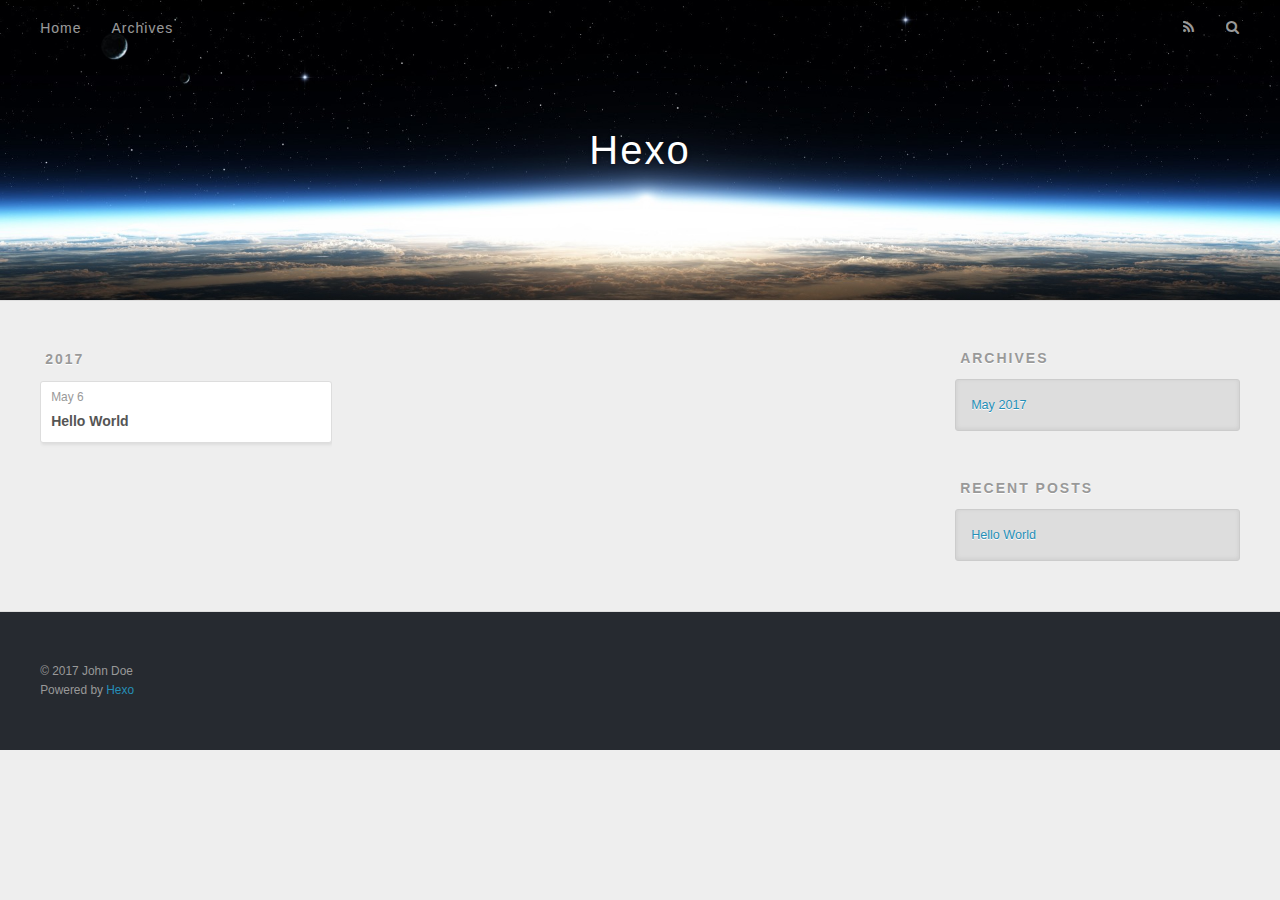
==== archives/index.html @ ad855924 "Site updated: 2017-05-07 00:30:04" ====
<!DOCTYPE html>
<html>
<head>
  <meta charset="utf-8">
  
  <title>Archives | Hexo</title>
  <meta name="viewport" content="width=device-width, initial-scale=1, maximum-scale=1">
  <meta property="og:type" content="website">
<meta property="og:title" content="Hexo">
<meta property="og:url" content="http://yoursite.com/archives/index.html">
<meta property="og:site_name" content="Hexo">
<meta name="twitter:card" content="summary">
<meta name="twitter:title" content="Hexo">
  
    <link rel="alternate" href="/atom.xml" title="Hexo" type="application/atom+xml">
  
  
    <link rel="icon" href="/favicon.png">
  
  
    <link href="//fonts.googleapis.com/css?family=Source+Code+Pro" rel="stylesheet" type="text/css">
  
  <link rel="stylesheet" href="/css/style.css">
  

</head>

<body>
  <div id="container">
    <div id="wrap">
      <header id="header">
  <div id="banner"></div>
  <div id="header-outer" class="outer">
    <div id="header-title" class="inner">
      <h1 id="logo-wrap">
        <a href="/" id="logo">Hexo</a>
      </h1>
      
    </div>
    <div id="header-inner" class="inner">
      <nav id="main-nav">
        <a id="main-nav-toggle" class="nav-icon"></a>
        
          <a class="main-nav-link" href="/">Home</a>
        
          <a class="main-nav-link" href="/archives">Archives</a>
        
      </nav>
      <nav id="sub-nav">
        
          <a id="nav-rss-link" class="nav-icon" href="/atom.xml" title="RSS Feed"></a>
        
        <a id="nav-search-btn" class="nav-icon" title="Search"></a>
      </nav>
      <div id="search-form-wrap">
        <form action="//google.com/search" method="get" accept-charset="UTF-8" class="search-form"><input type="search" name="q" class="search-form-input" placeholder="Search"><button type="submit" class="search-form-submit">&#xF002;</button><input type="hidden" name="sitesearch" value="http://yoursite.com"></form>
      </div>
    </div>
  </div>
</header>
      <div class="outer">
        <section id="main">
  
  
    
    
      
      
      <section class="archives-wrap">
        <div class="archive-year-wrap">
          <a href="/archives/2017" class="archive-year">2017</a>
        </div>
        <div class="archives">
    
    <article class="archive-article archive-type-post">
  <div class="archive-article-inner">
    <header class="archive-article-header">
      <a href="/2017/05/06/hello-world/" class="archive-article-date">
  <time datetime="2017-05-07T06:45:15.000Z" itemprop="datePublished">May 6</time>
</a>
      
  
    <h1 itemprop="name">
      <a class="archive-article-title" href="/2017/05/06/hello-world/">Hello World</a>
    </h1>
  

    </header>
  </div>
</article>
  
  
    </div></section>
  

</section>
        
          <aside id="sidebar">
  
    

  
    

  
    
  
    
  <div class="widget-wrap">
    <h3 class="widget-title">Archives</h3>
    <div class="widget">
      <ul class="archive-list"><li class="archive-list-item"><a class="archive-list-link" href="/archives/2017/05/">May 2017</a></li></ul>
    </div>
  </div>


  
    
  <div class="widget-wrap">
    <h3 class="widget-title">Recent Posts</h3>
    <div class="widget">
      <ul>
        
          <li>
            <a href="/2017/05/06/hello-world/">Hello World</a>
          </li>
        
      </ul>
    </div>
  </div>

  
</aside>
        
      </div>
      <footer id="footer">
  
  <div class="outer">
    <div id="footer-info" class="inner">
      &copy; 2017 John Doe<br>
      Powered by <a href="http://hexo.io/" target="_blank">Hexo</a>
    </div>
  </div>
</footer>
    </div>
    <nav id="mobile-nav">
  
    <a href="/" class="mobile-nav-link">Home</a>
  
    <a href="/archives" class="mobile-nav-link">Archives</a>
  
</nav>
    

<script src="//ajax.googleapis.com/ajax/libs/jquery/2.0.3/jquery.min.js"></script>


  <link rel="stylesheet" href="/fancybox/jquery.fancybox.css">
  <script src="/fancybox/jquery.fancybox.pack.js"></script>


<script src="/js/script.js"></script>

  </div>
</body>
</html>
---- css/style.css ----
body {
  width: 100%;
}
body:before,
body:after {
  content: "";
  display: table;
}
body:after {
  clear: both;
}
html,
body,
div,
span,
applet,
object,
iframe,
h1,
h2,
h3,
h4,
h5,
h6,
p,
blockquote,
pre,
a,
abbr,
acronym,
address,
big,
cite,
code,
del,
dfn,
em,
img,
ins,
kbd,
q,
s,
samp,
small,
strike,
strong,
sub,
sup,
tt,
var,
dl,
dt,
dd,
ol,
ul,
li,
fieldset,
form,
label,
legend,
table,
caption,
tbody,
tfoot,
thead,
tr,
th,
td {
  margin: 0;
  padding: 0;
  border: 0;
  outline: 0;
  font-weight: inherit;
  font-style: inherit;
  font-family: inherit;
  font-size: 100%;
  vertical-align: baseline;
}
body {
  line-height: 1;
  color: #000;
  background: #fff;
}
ol,
ul {
  list-style: none;
}
table {
  border-collapse: separate;
  border-spacing: 0;
  vertical-align: middle;
}
caption,
th,
td {
  text-align: left;
  font-weight: normal;
  vertical-align: middle;
}
a img {
  border: none;
}
input,
button {
  margin: 0;
  padding: 0;
}
input::-moz-focus-inner,
button::-moz-focus-inner {
  border: 0;
  padding: 0;
}
@font-face {
  font-family: FontAwesome;
  font-style: normal;
  font-weight: normal;
  src: url("fonts/fontawesome-webfont.eot?v=#4.0.3");
  src: url("fonts/fontawesome-webfont.eot?#iefix&v=#4.0.3") format("embedded-opentype"), url("fonts/fontawesome-webfont.woff?v=#4.0.3") format("woff"), url("fonts/fontawesome-webfont.ttf?v=#4.0.3") format("truetype"), url("fonts/fontawesome-webfont.svg#fontawesomeregular?v=#4.0.3") format("svg");
}
html,
body,
#container {
  height: 100%;
}
body {
  background: #eee;
  font: 14px "Helvetica Neue", Helvetica, Arial, sans-serif;
  -webkit-text-size-adjust: 100%;
}
.outer {
  max-width: 1220px;
  margin: 0 auto;
  padding: 0 20px;
}
.outer:before,
.outer:after {
  content: "";
  display: table;
}
.outer:after {
  clear: both;
}
.inner {
  display: inline;
  float: left;
  width: 98.33333333333333%;
  margin: 0 0.833333333333333%;
}
.left,
.alignleft {
  float: left;
}
.right,
.alignright {
  float: right;
}
.clear {
  clear: both;
}
#container {
  position: relative;
}
.mobile-nav-on {
  overflow: hidden;
}
#wrap {
  height: 100%;
  width: 100%;
  position: absolute;
  top: 0;
  left: 0;
  -webkit-transition: 0.2s ease-out;
  -moz-transition: 0.2s ease-out;
  -ms-transition: 0.2s ease-out;
  transition: 0.2s ease-out;
  z-index: 1;
  background: #eee;
}
.mobile-nav-on #wrap {
  left: 280px;
}
@media screen and (min-width: 768px) {
  #main {
    display: inline;
    float: left;
    width: 73.33333333333333%;
    margin: 0 0.833333333333333%;
  }
}
.article-date,
.article-category-link,
.archive-year,
.widget-title {
  text-decoration: none;
  text-transform: uppercase;
  letter-spacing: 2px;
  color: #999;
  margin-bottom: 1em;
  margin-left: 5px;
  line-height: 1em;
  text-shadow: 0 1px #fff;
  font-weight: bold;
}
.article-inner,
.archive-article-inner {
  background: #fff;
  -webkit-box-shadow: 1px 2px 3px #ddd;
  box-shadow: 1px 2px 3px #ddd;
  border: 1px solid #ddd;
  border-radius: 3px;
}
.article-entry h1,
.widget h1 {
  font-size: 2em;
}
.article-entry h2,
.widget h2 {
  font-size: 1.5em;
}
.article-entry h3,
.widget h3 {
  font-size: 1.3em;
}
.article-entry h4,
.widget h4 {
  font-size: 1.2em;
}
.article-entry h5,
.widget h5 {
  font-size: 1em;
}
.article-entry h6,
.widget h6 {
  font-size: 1em;
  color: #999;
}
.article-entry hr,
.widget hr {
  border: 1px dashed #ddd;
}
.article-entry strong,
.widget strong {
  font-weight: bold;
}
.article-entry em,
.widget em,
.article-entry cite,
.widget cite {
  font-style: italic;
}
.article-entry sup,
.widget sup,
.article-entry sub,
.widget sub {
  font-size: 0.75em;
  line-height: 0;
  position: relative;
  vertical-align: baseline;
}
.article-entry sup,
.widget sup {
  top: -0.5em;
}
.article-entry sub,
.widget sub {
  bottom: -0.2em;
}
.article-entry small,
.widget small {
  font-size: 0.85em;
}
.article-entry acronym,
.widget acronym,
.article-entry abbr,
.widget abbr {
  border-bottom: 1px dotted;
}
.article-entry ul,
.widget ul,
.article-entry ol,
.widget ol,
.article-entry dl,
.widget dl {
  margin: 0 20px;
  line-height: 1.6em;
}
.article-entry ul ul,
.widget ul ul,
.article-entry ol ul,
.widget ol ul,
.article-entry ul ol,
.widget ul ol,
.article-entry ol ol,
.widget ol ol {
  margin-top: 0;
  margin-bottom: 0;
}
.article-entry ul,
.widget ul {
  list-style: disc;
}
.article-entry ol,
.widget ol {
  list-style: decimal;
}
.article-entry dt,
.widget dt {
  font-weight: bold;
}
#header {
  height: 300px;
  position: relative;
  border-bottom: 1px solid #ddd;
}
#header:before,
#header:after {
  content: "";
  position: absolute;
  left: 0;
  right: 0;
  height: 40px;
}
#header:before {
  top: 0;
  background: -webkit-linear-gradient(rgba(0,0,0,0.2), transparent);
  background: -moz-linear-gradient(rgba(0,0,0,0.2), transparent);
  background: -ms-linear-gradient(rgba(0,0,0,0.2), transparent);
  background: linear-gradient(rgba(0,0,0,0.2), transparent);
}
#header:after {
  bottom: 0;
  background: -webkit-linear-gradient(transparent, rgba(0,0,0,0.2));
  background: -moz-linear-gradient(transparent, rgba(0,0,0,0.2));
  background: -ms-linear-gradient(transparent, rgba(0,0,0,0.2));
  background: linear-gradient(transparent, rgba(0,0,0,0.2));
}
#header-outer {
  height: 100%;
  position: relative;
}
#header-inner {
  position: relative;
  overflow: hidden;
}
#banner {
  position: absolute;
  top: 0;
  left: 0;
  width: 100%;
  height: 100%;
  background: url("images/banner.jpg") center #000;
  -webkit-background-size: cover;
  -moz-background-size: cover;
  background-size: cover;
  z-index: -1;
}
#header-title {
  text-align: center;
  height: 40px;
  position: absolute;
  top: 50%;
  left: 0;
  margin-top: -20px;
}
#logo,
#subtitle {
  text-decoration: none;
  color: #fff;
  font-weight: 300;
  text-shadow: 0 1px 4px rgba(0,0,0,0.3);
}
#logo {
  font-size: 40px;
  line-height: 40px;
  letter-spacing: 2px;
}
#subtitle {
  font-size: 16px;
  line-height: 16px;
  letter-spacing: 1px;
}
#subtitle-wrap {
  margin-top: 16px;
}
#main-nav {
  float: left;
  margin-left: -15px;
}
.nav-icon,
.main-nav-link {
  float: left;
  color: #fff;
  opacity: 0.6;
  text-decoration: none;
  text-shadow: 0 1px rgba(0,0,0,0.2);
  -webkit-transition: opacity 0.2s;
  -moz-transition: opacity 0.2s;
  -ms-transition: opacity 0.2s;
  transition: opacity 0.2s;
  display: block;
  padding: 20px 15px;
}
.nav-icon:hover,
.main-nav-link:hover {
  opacity: 1;
}
.nav-icon {
  font-family: FontAwesome;
  text-align: center;
  font-size: 14px;
  width: 14px;
  height: 14px;
  padding: 20px 15px;
  position: relative;
  cursor: pointer;
}
.main-nav-link {
  font-weight: 300;
  letter-spacing: 1px;
}
@media screen and (max-width: 479px) {
  .main-nav-link {
    display: none;
  }
}
#main-nav-toggle {
  display: none;
}
#main-nav-toggle:before {
  content: "\f0c9";
}
@media screen and (max-width: 479px) {
  #main-nav-toggle {
    display: block;
  }
}
#sub-nav {
  float: right;
  margin-right: -15px;
}
#nav-rss-link:before {
  content: "\f09e";
}
#nav-search-btn:before {
  content: "\f002";
}
#search-form-wrap {
  position: absolute;
  top: 15px;
  width: 150px;
  height: 30px;
  right: -150px;
  opacity: 0;
  -webkit-transition: 0.2s ease-out;
  -moz-transition: 0.2s ease-out;
  -ms-transition: 0.2s ease-out;
  transition: 0.2s ease-out;
}
#search-form-wrap.on {
  opacity: 1;
  right: 0;
}
@media screen and (max-width: 479px) {
  #search-form-wrap {
    width: 100%;
    right: -100%;
  }
}
.search-form {
  position: absolute;
  top: 0;
  left: 0;
  right: 0;
  background: #fff;
  padding: 5px 15px;
  border-radius: 15px;
  -webkit-box-shadow: 0 0 10px rgba(0,0,0,0.3);
  box-shadow: 0 0 10px rgba(0,0,0,0.3);
}
.search-form-input {
  border: none;
  background: none;
  color: #555;
  width: 100%;
  font: 13px "Helvetica Neue", Helvetica, Arial, sans-serif;
  outline: none;
}
.search-form-input::-webkit-search-results-decoration,
.search-form-input::-webkit-search-cancel-button {
  -webkit-appearance: none;
}
.search-form-submit {
  position: absolute;
  top: 50%;
  right: 10px;
  margin-top: -7px;
  font: 13px FontAwesome;
  border: none;
  background: none;
  color: #bbb;
  cursor: pointer;
}
.search-form-submit:hover,
.search-form-submit:focus {
  color: #777;
}
.article {
  margin: 50px 0;
}
.article-inner {
  overflow: hidden;
}
.article-meta:before,
.article-meta:after {
  content: "";
  display: table;
}
.article-meta:after {
  clear: both;
}
.article-date {
  float: left;
}
.article-category {
  float: left;
  line-height: 1em;
  color: #ccc;
  text-shadow: 0 1px #fff;
  margin-left: 8px;
}
.article-category:before {
  content: "\2022";
}
.article-category-link {
  margin: 0 12px 1em;
}
.article-header {
  padding: 20px 20px 0;
}
.article-title {
  text-decoration: none;
  font-size: 2em;
  font-weight: bold;
  color: #555;
  line-height: 1.1em;
  -webkit-transition: color 0.2s;
  -moz-transition: color 0.2s;
  -ms-transition: color 0.2s;
  transition: color 0.2s;
}
a.article-title:hover {
  color: #258fb8;
}
.article-entry {
  color: #555;
  padding: 0 20px;
}
.article-entry:before,
.article-entry:after {
  content: "";
  display: table;
}
.article-entry:after {
  clear: both;
}
.article-entry p,
.article-entry table {
  line-height: 1.6em;
  margin: 1.6em 0;
}
.article-entry h1,
.article-entry h2,
.article-entry h3,
.article-entry h4,
.article-entry h5,
.article-entry h6 {
  font-weight: bold;
}
.article-entry h1,
.article-entry h2,
.article-entry h3,
.article-entry h4,
.article-entry h5,
.article-entry h6 {
  line-height: 1.1em;
  margin: 1.1em 0;
}
.article-entry a {
  color: #258fb8;
  text-decoration: none;
}
.article-entry a:hover {
  text-decoration: underline;
}
.article-entry ul,
.article-entry ol,
.article-entry dl {
  margin-top: 1.6em;
  margin-bottom: 1.6em;
}
.article-entry img,
.article-entry video {
  max-width: 100%;
  height: auto;
  display: block;
  margin: auto;
}
.article-entry iframe {
  border: none;
}
.article-entry table {
  width: 100%;
  border-collapse: collapse;
  border-spacing: 0;
}
.article-entry th {
  font-weight: bold;
  border-bottom: 3px solid #ddd;
  padding-bottom: 0.5em;
}
.article-entry td {
  border-bottom: 1px solid #ddd;
  padding: 10px 0;
}
.article-entry blockquote {
  font-family: Georgia, "Times New Roman", serif;
  font-size: 1.4em;
  margin: 1.6em 20px;
  text-align: center;
}
.article-entry blockquote footer {
  font-size: 14px;
  margin: 1.6em 0;
  font-family: "Helvetica Neue", Helvetica, Arial, sans-serif;
}
.article-entry blockquote footer cite:before {
  content: "—";
  padding: 0 0.5em;
}
.article-entry .pullquote {
  text-align: left;
  width: 45%;
  margin: 0;
}
.article-entry .pullquote.left {
  margin-left: 0.5em;
  margin-right: 1em;
}
.article-entry .pullquote.right {
  margin-right: 0.5em;
  margin-left: 1em;
}
.article-entry .caption {
  color: #999;
  display: block;
  font-size: 0.9em;
  margin-top: 0.5em;
  position: relative;
  text-align: center;
}
.article-entry .video-container {
  position: relative;
  padding-top: 56.25%;
  height: 0;
  overflow: hidden;
}
.article-entry .video-container iframe,
.article-entry .video-container object,
.article-entry .video-container embed {
  position: absolute;
  top: 0;
  left: 0;
  width: 100%;
  height: 100%;
  margin-top: 0;
}
.article-more-link a {
  display: inline-block;
  line-height: 1em;
  padding: 6px 15px;
  border-radius: 15px;
  background: #eee;
  color: #999;
  text-shadow: 0 1px #fff;
  text-decoration: none;
}
.article-more-link a:hover {
  background: #258fb8;
  color: #fff;
  text-decoration: none;
  text-shadow: 0 1px #1e7293;
}
.article-footer {
  font-size: 0.85em;
  line-height: 1.6em;
  border-top: 1px solid #ddd;
  padding-top: 1.6em;
  margin: 0 20px 20px;
}
.article-footer:before,
.article-footer:after {
  content: "";
  display: table;
}
.article-footer:after {
  clear: both;
}
.article-footer a {
  color: #999;
  text-decoration: none;
}
.article-footer a:hover {
  color: #555;
}
.article-tag-list-item {
  float: left;
  margin-right: 10px;
}
.article-tag-list-link:before {
  content: "#";
}
.article-comment-link {
  float: right;
}
.article-comment-link:before {
  content: "\f075";
  font-family: FontAwesome;
  padding-right: 8px;
}
.article-share-link {
  cursor: pointer;
  float: right;
  margin-left: 20px;
}
.article-share-link:before {
  content: "\f064";
  font-family: FontAwesome;
  padding-right: 6px;
}
#article-nav {
  position: relative;
}
#article-nav:before,
#article-nav:after {
  content: "";
  display: table;
}
#article-nav:after {
  clear: both;
}
@media screen and (min-width: 768px) {
  #article-nav {
    margin: 50px 0;
  }
  #article-nav:before {
    width: 8px;
    height: 8px;
    position: absolute;
    top: 50%;
    left: 50%;
    margin-top: -4px;
    margin-left: -4px;
    content: "";
    border-radius: 50%;
    background: #ddd;
    -webkit-box-shadow: 0 1px 2px #fff;
    box-shadow: 0 1px 2px #fff;
  }
}
.article-nav-link-wrap {
  text-decoration: none;
  text-shadow: 0 1px #fff;
  color: #999;
  -webkit-box-sizing: border-box;
  -moz-box-sizing: border-box;
  box-sizing: border-box;
  margin-top: 50px;
  text-align: center;
  display: block;
}
.article-nav-link-wrap:hover {
  color: #555;
}
@media screen and (min-width: 768px) {
  .article-nav-link-wrap {
    width: 50%;
    margin-top: 0;
  }
}
@media screen and (min-width: 768px) {
  #article-nav-newer {
    float: left;
    text-align: right;
    padding-right: 20px;
  }
}
@media screen and (min-width: 768px) {
  #article-nav-older {
    float: right;
    text-align: left;
    padding-left: 20px;
  }
}
.article-nav-caption {
  text-transform: uppercase;
  letter-spacing: 2px;
  color: #ddd;
  line-height: 1em;
  font-weight: bold;
}
#article-nav-newer .article-nav-caption {
  margin-right: -2px;
}
.article-nav-title {
  font-size: 0.85em;
  line-height: 1.6em;
  margin-top: 0.5em;
}
.article-share-box {
  position: absolute;
  display: none;
  background: #fff;
  -webkit-box-shadow: 1px 2px 10px rgba(0,0,0,0.2);
  box-shadow: 1px 2px 10px rgba(0,0,0,0.2);
  border-radius: 3px;
  margin-left: -145px;
  overflow: hidden;
  z-index: 1;
}
.article-share-box.on {
  display: block;
}
.article-share-input {
  width: 100%;
  background: none;
  -webkit-box-sizing: border-box;
  -moz-box-sizing: border-box;
  box-sizing: border-box;
  font: 14px "Helvetica Neue", Helvetica, Arial, sans-serif;
  padding: 0 15px;
  color: #555;
  outline: none;
  border: 1px solid #ddd;
  border-radius: 3px 3px 0 0;
  height: 36px;
  line-height: 36px;
}
.article-share-links {
  background: #eee;
}
.article-share-links:before,
.article-share-links:after {
  content: "";
  display: table;
}
.article-share-links:after {
  clear: both;
}
.article-share-twitter,
.article-share-facebook,
.article-share-pinterest,
.article-share-google {
  width: 50px;
  height: 36px;
  display: block;
  float: left;
  position: relative;
  color: #999;
  text-shadow: 0 1px #fff;
}
.article-share-twitter:before,
.article-share-facebook:before,
.article-share-pinterest:before,
.article-share-google:before {
  font-size: 20px;
  font-family: FontAwesome;
  width: 20px;
  height: 20px;
  position: absolute;
  top: 50%;
  left: 50%;
  margin-top: -10px;
  margin-left: -10px;
  text-align: center;
}
.article-share-twitter:hover,
.article-share-facebook:hover,
.article-share-pinterest:hover,
.article-share-google:hover {
  color: #fff;
}
.article-share-twitter:before {
  content: "\f099";
}
.article-share-twitter:hover {
  background: #00aced;
  text-shadow: 0 1px #008abe;
}
.article-share-facebook:before {
  content: "\f09a";
}
.article-share-facebook:hover {
  background: #3b5998;
  text-shadow: 0 1px #2f477a;
}
.article-share-pinterest:before {
  content: "\f0d2";
}
.article-share-pinterest:hover {
  background: #cb2027;
  text-shadow: 0 1px #a21a1f;
}
.article-share-google:before {
  content: "\f0d5";
}
.article-share-google:hover {
  background: #dd4b39;
  text-shadow: 0 1px #be3221;
}
.article-gallery {
  background: #000;
  position: relative;
}
.article-gallery-photos {
  position: relative;
  overflow: hidden;
}
.article-gallery-img {
  display: none;
  max-width: 100%;
}
.article-gallery-img:first-child {
  display: block;
}
.article-gallery-img.loaded {
  position: absolute;
  display: block;
}
.article-gallery-img img {
  display: block;
  max-width: 100%;
  margin: 0 auto;
}
#comments {
  background: #fff;
  -webkit-box-shadow: 1px 2px 3px #ddd;
  box-shadow: 1px 2px 3px #ddd;
  padding: 20px;
  border: 1px solid #ddd;
  border-radius: 3px;
  margin: 50px 0;
}
#comments a {
  color: #258fb8;
}
.archives-wrap {
  margin: 50px 0;
}
.archives:before,
.archives:after {
  content: "";
  display: table;
}
.archives:after {
  clear: both;
}
.archive-year-wrap {
  margin-bottom: 1em;
}
.archives {
  -webkit-column-gap: 10px;
  -moz-column-gap: 10px;
  column-gap: 10px;
}
@media screen and (min-width: 480px) and (max-width: 767px) {
  .archives {
    -webkit-column-count: 2;
    -moz-column-count: 2;
    column-count: 2;
  }
}
@media screen and (min-width: 768px) {
  .archives {
    -webkit-column-count: 3;
    -moz-column-count: 3;
    column-count: 3;
  }
}
.archive-article {
  -webkit-column-break-inside: avoid;
  page-break-inside: avoid;
  overflow: hidden;
  break-inside: avoid-column;
}
.archive-article-inner {
  padding: 10px;
  margin-bottom: 15px;
}
.archive-article-title {
  text-decoration: none;
  font-weight: bold;
  color: #555;
  -webkit-transition: color 0.2s;
  -moz-transition: color 0.2s;
  -ms-transition: color 0.2s;
  transition: color 0.2s;
  line-height: 1.6em;
}
.archive-article-title:hover {
  color: #258fb8;
}
.archive-article-footer {
  margin-top: 1em;
}
.archive-article-date {
  color: #999;
  text-decoration: none;
  font-size: 0.85em;
  line-height: 1em;
  margin-bottom: 0.5em;
  display: block;
}
#page-nav {
  margin: 50px auto;
  background: #fff;
  -webkit-box-shadow: 1px 2px 3px #ddd;
  box-shadow: 1px 2px 3px #ddd;
  border: 1px solid #ddd;
  border-radius: 3px;
  text-align: center;
  color: #999;
  overflow: hidden;
}
#page-nav:before,
#page-nav:after {
  content: "";
  display: table;
}
#page-nav:after {
  clear: both;
}
#page-nav a,
#page-nav span {
  padding: 10px 20px;
  line-height: 1;
  height: 2ex;
}
#page-nav a {
  color: #999;
  text-decoration: none;
}
#page-nav a:hover {
  background: #999;
  color: #fff;
}
#page-nav .prev {
  float: left;
}
#page-nav .next {
  float: right;
}
#page-nav .page-number {
  display: inline-block;
}
@media screen and (max-width: 479px) {
  #page-nav .page-number {
    display: none;
  }
}
#page-nav .current {
  color: #555;
  font-weight: bold;
}
#page-nav .space {
  color: #ddd;
}
#footer {
  background: #262a30;
  padding: 50px 0;
  border-top: 1px solid #ddd;
  color: #999;
}
#footer a {
  color: #258fb8;
  text-decoration: none;
}
#footer a:hover {
  text-decoration: underline;
}
#footer-info {
  line-height: 1.6em;
  font-size: 0.85em;
}
.article-entry pre,
.article-entry .highlight {
  background: #2d2d2d;
  margin: 0 -20px;
  padding: 15px 20px;
  border-style: solid;
  border-color: #ddd;
  border-width: 1px 0;
  overflow: auto;
  color: #ccc;
  line-height: 22.400000000000002px;
}
.article-entry .highlight .gutter pre,
.article-entry .gist .gist-file .gist-data .line-numbers {
  color: #666;
  font-size: 0.85em;
}
.article-entry pre,
.article-entry code {
  font-family: "Source Code Pro", Consolas, Monaco, Menlo, Consolas, monospace;
}
.article-entry code {
  background: #eee;
  text-shadow: 0 1px #fff;
  padding: 0 0.3em;
}
.article-entry pre code {
  background: none;
  text-shadow: none;
  padding: 0;
}
.article-entry .highlight pre {
  border: none;
  margin: 0;
  padding: 0;
}
.article-entry .highlight table {
  margin: 0;
  width: auto;
}
.article-entry .highlight td {
  border: none;
  padding: 0;
}
.article-entry .highlight figcaption {
  font-size: 0.85em;
  color: #999;
  line-height: 1em;
  margin-bottom: 1em;
}
.article-entry .highlight figcaption:before,
.article-entry .highlight figcaption:after {
  content: "";
  display: table;
}
.article-entry .highlight figcaption:after {
  clear: both;
}
.article-entry .highlight figcaption a {
  float: right;
}
.article-entry .highlight .gutter pre {
  text-align: right;
  padding-right: 20px;
}
.article-entry .highlight .line {
  height: 22.400000000000002px;
}
.article-entry .highlight .line.marked {
  background: #515151;
}
.article-entry .gist {
  margin: 0 -20px;
  border-style: solid;
  border-color: #ddd;
  border-width: 1px 0;
  background: #2d2d2d;
  padding: 15px 20px 15px 0;
}
.article-entry .gist .gist-file {
  border: none;
  font-family: "Source Code Pro", Consolas, Monaco, Menlo, Consolas, monospace;
  margin: 0;
}
.article-entry .gist .gist-file .gist-data {
  background: none;
  border: none;
}
.article-entry .gist .gist-file .gist-data .line-numbers {
  background: none;
  border: none;
  padding: 0 20px 0 0;
}
.article-entry .gist .gist-file .gist-data .line-data {
  padding: 0 !important;
}
.article-entry .gist .gist-file .highlight {
  margin: 0;
  padding: 0;
  border: none;
}
.article-entry .gist .gist-file .gist-meta {
  background: #2d2d2d;
  color: #999;
  font: 0.85em "Helvetica Neue", Helvetica, Arial, sans-serif;
  text-shadow: 0 0;
  padding: 0;
  margin-top: 1em;
  margin-left: 20px;
}
.article-entry .gist .gist-file .gist-meta a {
  color: #258fb8;
  font-weight: normal;
}
.article-entry .gist .gist-file .gist-meta a:hover {
  text-decoration: underline;
}
pre .comment,
pre .title {
  color: #999;
}
pre .variable,
pre .attribute,
pre .tag,
pre .regexp,
pre .ruby .constant,
pre .xml .tag .title,
pre .xml .pi,
pre .xml .doctype,
pre .html .doctype,
pre .css .id,
pre .css .class,
pre .css .pseudo {
  color: #f2777a;
}
pre .number,
pre .preprocessor,
pre .built_in,
pre .literal,
pre .params,
pre .constant {
  color: #f99157;
}
pre .class,
pre .ruby .class .title,
pre .css .rules .attribute {
  color: #9c9;
}
pre .string,
pre .value,
pre .inheritance,
pre .header,
pre .ruby .symbol,
pre .xml .cdata {
  color: #9c9;
}
pre .css .hexcolor {
  color: #6cc;
}
pre .function,
pre .python .decorator,
pre .python .title,
pre .ruby .function .title,
pre .ruby .title .keyword,
pre .perl .sub,
pre .javascript .title,
pre .coffeescript .title {
  color: #69c;
}
pre .keyword,
pre .javascript .function {
  color: #c9c;
}
@media screen and (max-width: 479px) {
  #mobile-nav {
    position: absolute;
    top: 0;
    left: 0;
    width: 280px;
    height: 100%;
    background: #191919;
    border-right: 1px solid #fff;
  }
}
@media screen and (max-width: 479px) {
  .mobile-nav-link {
    display: block;
    color: #999;
    text-decoration: none;
    padding: 15px 20px;
    font-weight: bold;
  }
  .mobile-nav-link:hover {
    color: #fff;
  }
}
@media screen and (min-width: 768px) {
  #sidebar {
    display: inline;
    float: left;
    width: 23.333333333333332%;
    margin: 0 0.833333333333333%;
  }
}
.widget-wrap {
  margin: 50px 0;
}
.widget {
  color: #777;
  text-shadow: 0 1px #fff;
  background: #ddd;
  -webkit-box-shadow: 0 -1px 4px #ccc inset;
  box-shadow: 0 -1px 4px #ccc inset;
  border: 1px solid #ccc;
  padding: 15px;
  border-radius: 3px;
}
.widget a {
  color: #258fb8;
  text-decoration: none;
}
.widget a:hover {
  text-decoration: underline;
}
.widget ul ul,
.widget ol ul,
.widget dl ul,
.widget ul ol,
.widget ol ol,
.widget dl ol,
.widget ul dl,
.widget ol dl,
.widget dl dl {
  margin-left: 15px;
  list-style: disc;
}
.widget {
  line-height: 1.6em;
  word-wrap: break-word;
  font-size: 0.9em;
}
.widget ul,
.widget ol {
  list-style: none;
  margin: 0;
}
.widget ul ul,
.widget ol ul,
.widget ul ol,
.widget ol ol {
  margin: 0 20px;
}
.widget ul ul,
.widget ol ul {
  list-style: disc;
}
.widget ul ol,
.widget ol ol {
  list-style: decimal;
}
.category-list-count,
.tag-list-count,
.archive-list-count {
  padding-left: 5px;
  color: #999;
  font-size: 0.85em;
}
.category-list-count:before,
.tag-list-count:before,
.archive-list-count:before {
  content: "(";
}
.category-list-count:after,
.tag-list-count:after,
.archive-list-count:after {
  content: ")";
}
.tagcloud a {
  margin-right: 5px;
  display: inline-block;
}
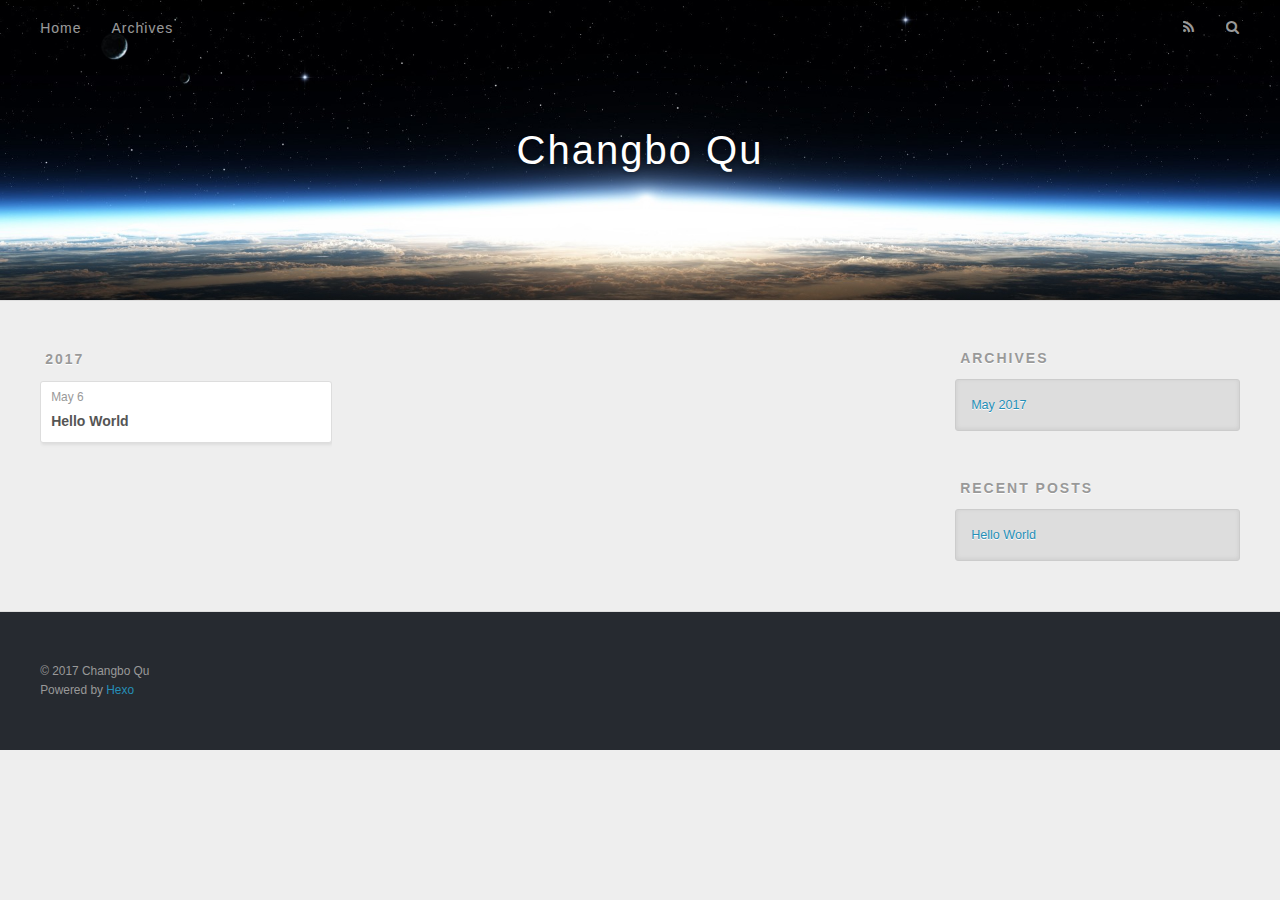
==== commit 030dfc07: "Site updated: 2017-05-07 00:32:12" ====
--- a/archives/index.html
+++ b/archives/index.html
@@ -3,16 +3,16 @@
 <head>
   <meta charset="utf-8">
   
-  <title>Archives | Hexo</title>
+  <title>Archives | Changbo Qu</title>
   <meta name="viewport" content="width=device-width, initial-scale=1, maximum-scale=1">
   <meta property="og:type" content="website">
-<meta property="og:title" content="Hexo">
+<meta property="og:title" content="Changbo Qu">
 <meta property="og:url" content="http://yoursite.com/archives/index.html">
-<meta property="og:site_name" content="Hexo">
+<meta property="og:site_name" content="Changbo Qu">
 <meta name="twitter:card" content="summary">
-<meta name="twitter:title" content="Hexo">
+<meta name="twitter:title" content="Changbo Qu">
   
-    <link rel="alternate" href="/atom.xml" title="Hexo" type="application/atom+xml">
+    <link rel="alternate" href="/atom.xml" title="Changbo Qu" type="application/atom+xml">
   
   
     <link rel="icon" href="/favicon.png">
@@ -33,7 +33,7 @@
   <div id="header-outer" class="outer">
     <div id="header-title" class="inner">
       <h1 id="logo-wrap">
-        <a href="/" id="logo">Hexo</a>
+        <a href="/" id="logo">Changbo Qu</a>
       </h1>
       
     </div>
@@ -137,7 +137,7 @@
   
   <div class="outer">
     <div id="footer-info" class="inner">
-      &copy; 2017 John Doe<br>
+      &copy; 2017 Changbo Qu<br>
       Powered by <a href="http://hexo.io/" target="_blank">Hexo</a>
     </div>
   </div>
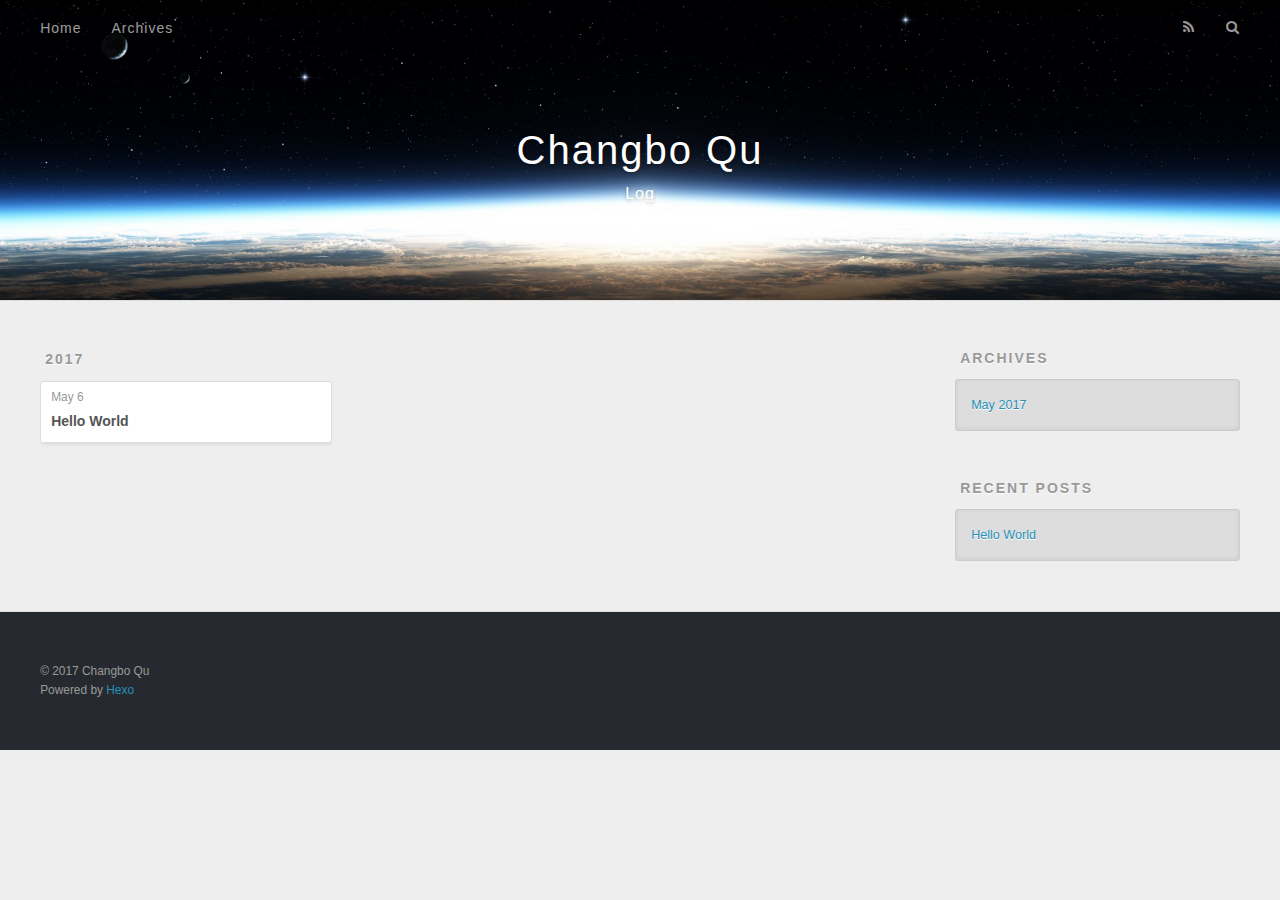
==== commit 2039bdb8: "Site updated: 2017-05-07 00:32:43" ====
--- a/archives/index.html
+++ b/archives/index.html
@@ -35,6 +35,10 @@
       <h1 id="logo-wrap">
         <a href="/" id="logo">Changbo Qu</a>
       </h1>
+      
+        <h2 id="subtitle-wrap">
+          <a href="/" id="subtitle">Log</a>
+        </h2>
       
     </div>
     <div id="header-inner" class="inner">
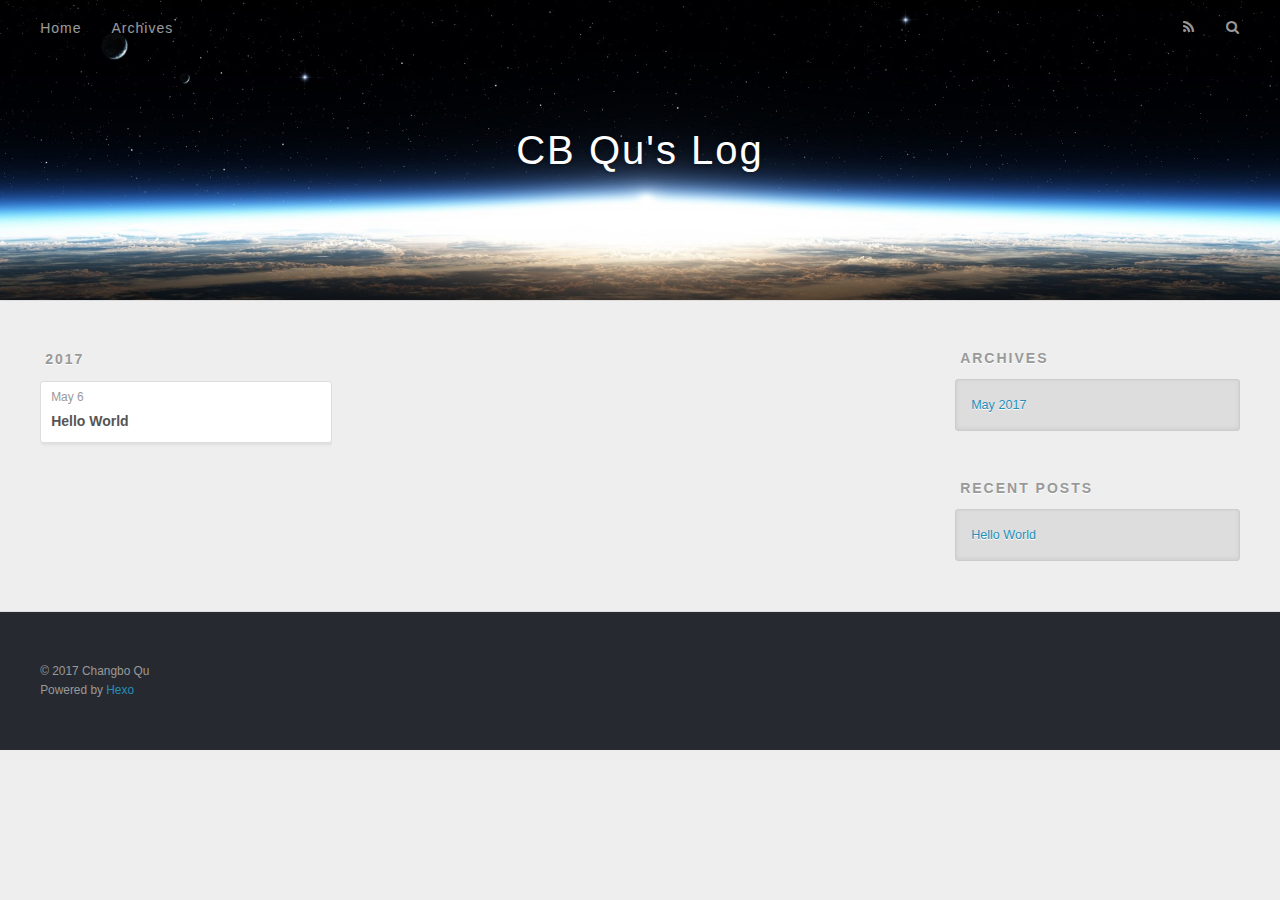
==== commit 89a14133: "Site updated: 2017-05-07 00:34:15" ====
--- a/archives/index.html
+++ b/archives/index.html
@@ -3,16 +3,16 @@
 <head>
   <meta charset="utf-8">
   
-  <title>Archives | Changbo Qu</title>
+  <title>Archives | CB Qu&#39;s Log</title>
   <meta name="viewport" content="width=device-width, initial-scale=1, maximum-scale=1">
   <meta property="og:type" content="website">
-<meta property="og:title" content="Changbo Qu">
+<meta property="og:title" content="CB Qu&#39;s Log">
 <meta property="og:url" content="http://yoursite.com/archives/index.html">
-<meta property="og:site_name" content="Changbo Qu">
+<meta property="og:site_name" content="CB Qu&#39;s Log">
 <meta name="twitter:card" content="summary">
-<meta name="twitter:title" content="Changbo Qu">
+<meta name="twitter:title" content="CB Qu&#39;s Log">
   
-    <link rel="alternate" href="/atom.xml" title="Changbo Qu" type="application/atom+xml">
+    <link rel="alternate" href="/atom.xml" title="CB Qu&#39;s Log" type="application/atom+xml">
   
   
     <link rel="icon" href="/favicon.png">
@@ -33,12 +33,8 @@
   <div id="header-outer" class="outer">
     <div id="header-title" class="inner">
       <h1 id="logo-wrap">
-        <a href="/" id="logo">Changbo Qu</a>
+        <a href="/" id="logo">CB Qu&#39;s Log</a>
       </h1>
-      
-        <h2 id="subtitle-wrap">
-          <a href="/" id="subtitle">Log</a>
-        </h2>
       
     </div>
     <div id="header-inner" class="inner">
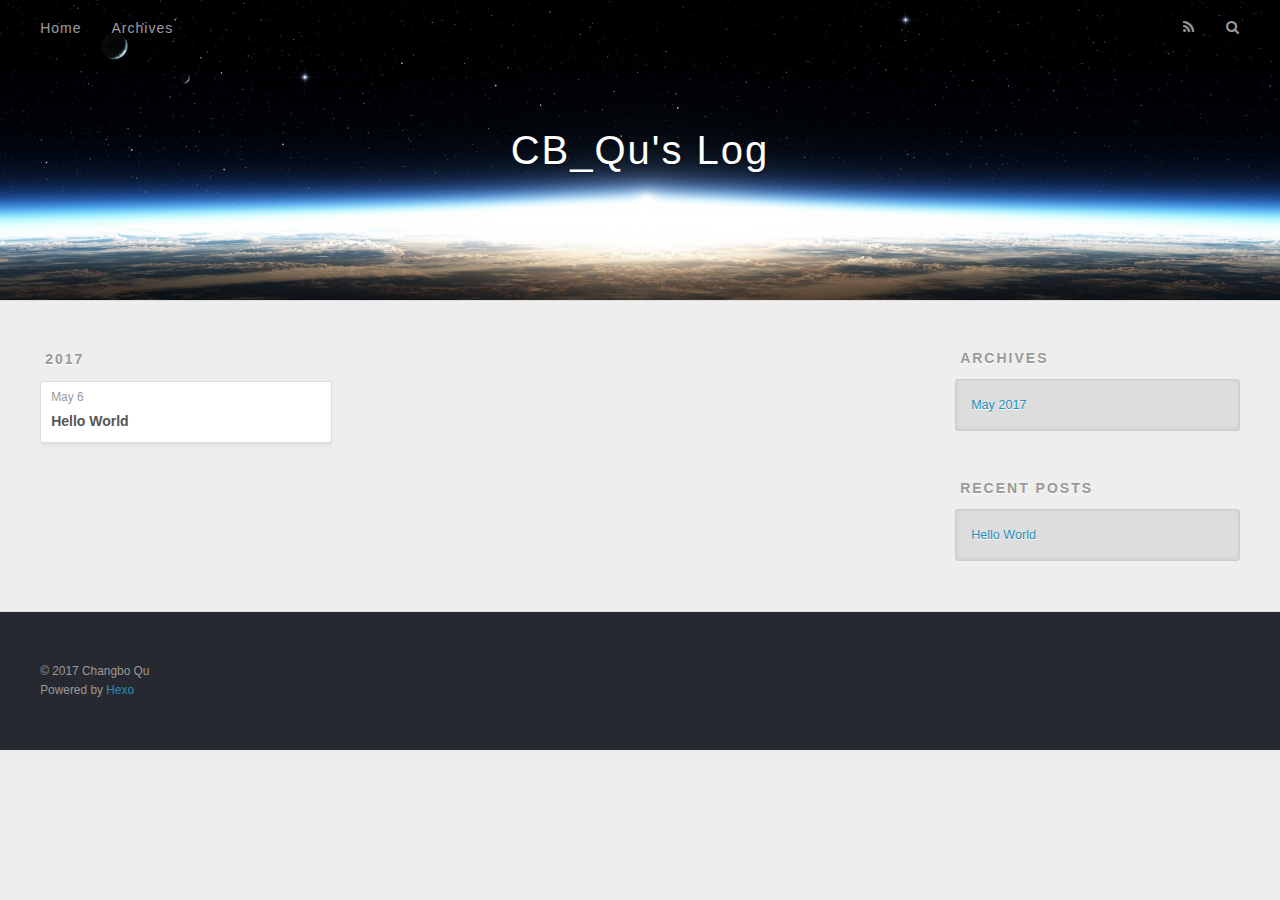
==== commit 04678385: "Site updated: 2017-05-07 00:34:40" ====
--- a/archives/index.html
+++ b/archives/index.html
@@ -3,16 +3,16 @@
 <head>
   <meta charset="utf-8">
   
-  <title>Archives | CB Qu&#39;s Log</title>
+  <title>Archives | CB_Qu&#39;s Log</title>
   <meta name="viewport" content="width=device-width, initial-scale=1, maximum-scale=1">
   <meta property="og:type" content="website">
-<meta property="og:title" content="CB Qu&#39;s Log">
+<meta property="og:title" content="CB_Qu&#39;s Log">
 <meta property="og:url" content="http://yoursite.com/archives/index.html">
-<meta property="og:site_name" content="CB Qu&#39;s Log">
+<meta property="og:site_name" content="CB_Qu&#39;s Log">
 <meta name="twitter:card" content="summary">
-<meta name="twitter:title" content="CB Qu&#39;s Log">
+<meta name="twitter:title" content="CB_Qu&#39;s Log">
   
-    <link rel="alternate" href="/atom.xml" title="CB Qu&#39;s Log" type="application/atom+xml">
+    <link rel="alternate" href="/atom.xml" title="CB_Qu&#39;s Log" type="application/atom+xml">
   
   
     <link rel="icon" href="/favicon.png">
@@ -33,7 +33,7 @@
   <div id="header-outer" class="outer">
     <div id="header-title" class="inner">
       <h1 id="logo-wrap">
-        <a href="/" id="logo">CB Qu&#39;s Log</a>
+        <a href="/" id="logo">CB_Qu&#39;s Log</a>
       </h1>
       
     </div>
